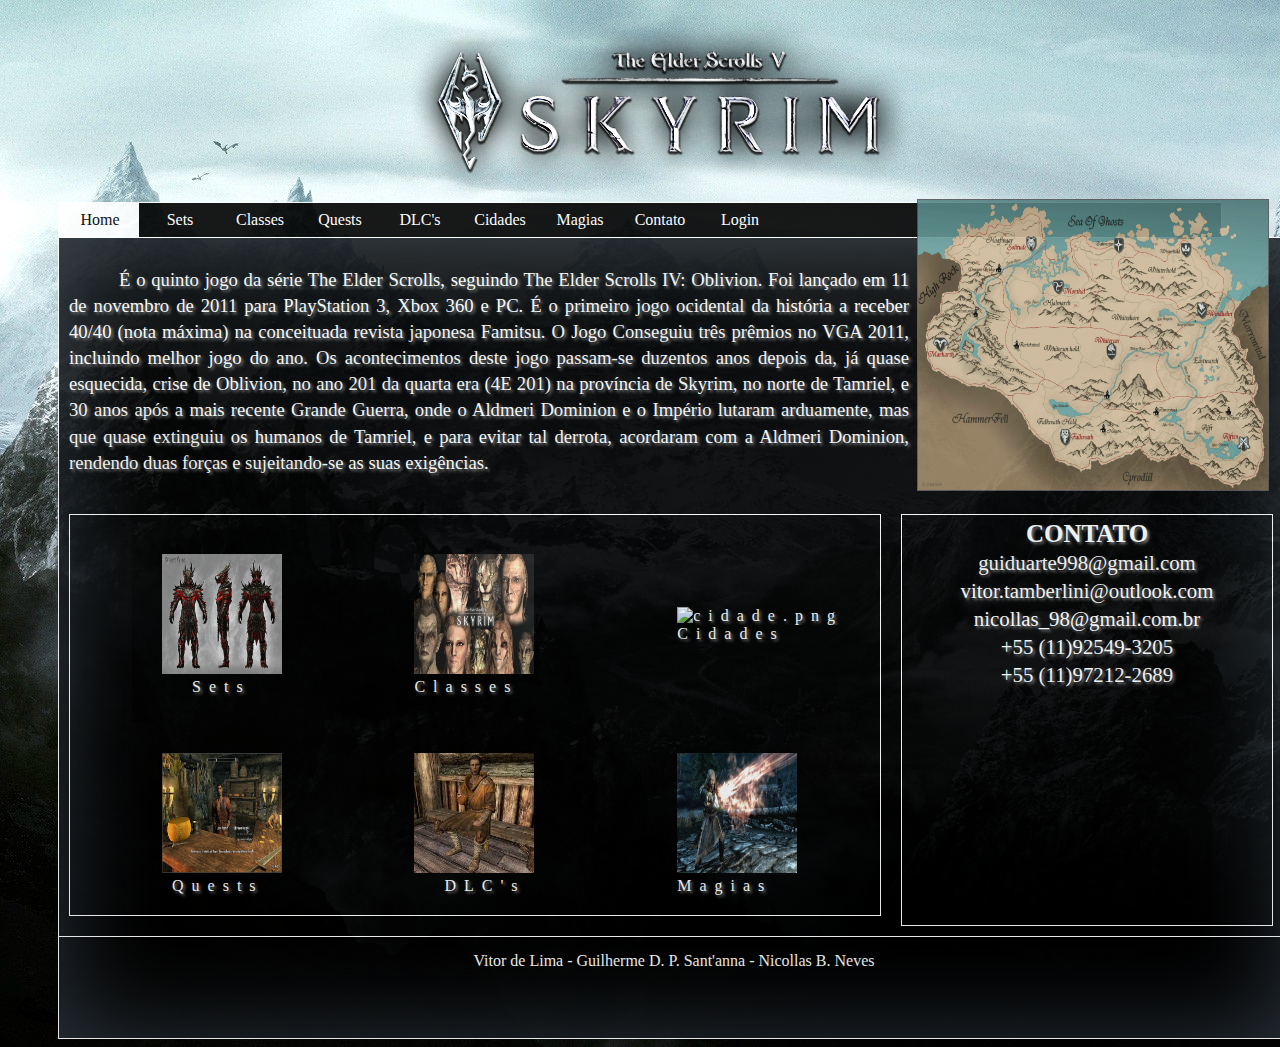
==== index.html @ c6e9a5b2 "Add files via upload" ====
<!DOCTYPE html>
<html>
    <head>
        <link rel="stylesheet" type="text/css" href="cssteste.css">
        <title>Skyrim Fansite</title>
        <meta charset="windows-1252">
        <meta name="viewport" content="width=device-width, initial-scale=1.0">
    </head>
    <body>
        <header>
            <a href="index.html"><img src="skyrim_logo.png" alt="Main Logo"></a>
        </header>
        <nav>
            <ul>
                <li><a id="active" href="index.html">Home</a></li>
                <li><a href="page2.html">Sets</a></li>
                <li><a href="classes.html">Classes</a></li>
                <li><a href="quests.html">Quests</a></li>
                <li><a href="dlc.html">DLC's</a></li>
                <li><a href="cidades.html">Cidades</a></li>
                <li><a href="magias.html">Magias</a></li>
                <li><a href="contato.html">Contato</a></li>    
                <li><a href="login.html">Login</a>    
            </ul>
        </nav>
        <div id="maindiv">
            <article>
                <div id="introducao">
                <p>� o quinto jogo da s�rie The Elder Scrolls, seguindo The Elder Scrolls IV: Oblivion. Foi lan�ado em 11 de novembro de 2011 para PlayStation 3, Xbox 360 e PC. � o primeiro jogo ocidental da hist�ria a receber 40/40 (nota m�xima) na conceituada revista japonesa Famitsu. O Jogo Conseguiu tr�s pr�mios no VGA 2011, incluindo melhor jogo do ano. Os acontecimentos deste jogo passam-se duzentos anos depois da, j� quase esquecida, crise de Oblivion, no ano 201 da quarta era (4E 201) na prov�ncia de Skyrim, no norte de Tamriel, e 30 anos ap�s a mais recente Grande Guerra, onde o Aldmeri Dominion e o Imp�rio lutaram arduamente, mas que quase extinguiu os humanos de Tamriel, e para evitar tal derrota, acordaram com a Aldmeri Dominion, rendendo duas for�as e sujeitando-se as suas exig�ncias.</p>
                </div>
                <div id="intimg">
                <img id="mapimg" height="290" width="350" src="skyrim_map.jpg" alt="Map">
                </div>
            </article>
            <div id="linksdiv">
                <table id="tabela">
                    <tbody>  
                       
                        <tr>
                            <td id="caixaS" style="width:20%; padding:0;">
                                <a id="sets" href="page2.html" title="Sets"><img alt="Armor.jpg" src="Armor.jpg" height="120" width="120"></a><br>
                                <a id="sets" href="page2.html" title="Sets" style="padding-left: 60px;">Sets</a></td>
                            <td style="width:20%; padding:0; ">
                                <a href="classes.html" title="Classes"><img alt="skyrim-races.jpg" src="skyrim-races.jpg" height="120" width="120"></a><br>
                                <a href="classes.html" title="Classes">Classes</a></td>
                            <td style="width:20%; padding:0; ">
                                <a href="cidades.html" title="Cidades"><img alt="cidade.png" src="cidade.png" height="120" width="120"></a><br>
                                <a href="cidades.html" title="Cidades">Cidades</a></td>
                        </tr>
                        <tr>
                            <td style="width:20%; padding-left: 30px; ">
                                <a href="quests.html" title="Quests"><img alt="quests.jpg" src="quests.jpg" height="120" width="120"></a><br>
                                <a href="quests.html" title="Quests" style="padding-left: 10px;">Quests</a></td>
                            <td style="width:20%; padding:0;>
                                <a id="npcs" href="dlc.html" title="DLC's"><img alt="npc.jpg" src="npc.jpg" height="120" width="120"></a><br>
                                <a id="npcs" href="dlc.html" title="DLC's">DLC's</a></td>
                            <td style="width:20%; padding:0; ">
                                <a href="magias.html" title="Magia"><img alt="skyrim-magia.jpg" src="skyrim-magia.jpg" height="120" width="120"></a><br>
                                <a href="magias.html" title="Magia">Magias</a></td>
                        </tr>
                     
                
                
                    </tbody>
                </table>
                
                
            </div>
            <div id="contactdiv">
                <strong><a href="contato.html">CONTATO</a></strong><br>
                <small>
                    guiduarte998@gmail.com<br>
                    vitor.tamberlini@outlook.com<br>
                    nicollas_98@gmail.com.br<br>
                    +55 (11)92549-3205<br>
                    +55 (11)97212-2689
                </small>
            </div>
            <footer>
                <center>Vitor de Lima - Guilherme D. P. Sant'anna - Nicollas B. Neves</center>
            </footer>
        </div>
    </body>
</html>
---- cssteste.css ----
footer {
    clear: both;
    border-top: 1px solid white;
    padding: 15px;
}
nav {
    opacity: 0.9;
}
#maindiv {
    opacity: 0.9;
    color:white;
    font-family: "Lucida Sans Unicode", "Lucida Grande", "sans-serif";
    height: 800px;
    width: 1230px;
    background-color: black;
    box-shadow: 0px 0px 100px #343d46 inset;
    margin-left: 50px;
    margin-right: 50px;
    border: 1px solid white;
    text-align: justify;
}
#introducao {
    padding: 10px 380px 10px 10px;
    text-indent: 50px;
    line-height: 1.4;
    text-shadow: 2px 2px 3px grey;
    font-size: 14pt;
    
}
#mapimg {
    margin: -305px 20px 10px 10px;
    border: 1px solid #555555;
    float:right;
    
}
#contactdiv {
    padding: 5px;
    font-size: 25px;
    text-shadow: 2px 2px 3px grey;
    text-align: center;
    border: 1px solid white;
    height: 400px;
    width: 360px;
    margin: 10px;
    float: left;
}
#tabela{
    height: 400px;
    width: 810px;
    margin: 10px;
    float: left;
    color: white;
    font-family: "Lucida Sans Unicode", "Lucida Grande", "sans-serif";
    letter-spacing: 8px;
    margin-left: 60px;
    text-shadow: 2px 2px 3px grey;
    
    
    
}
#linksdiv {
    border: 1px solid white;
    height: 400px;
    width: 810px;
    margin: 10px;
    float: left;
    color: white;
    text-shadow: 2px 2px 3px grey;
}
body {
    background-image: url("skyrim_bg.jpg");
    background-repeat: no-repeat;
    background-color: black;
}
header {
    margin-left: 400px;
    margin-top: 20px;
}
ul {
    font-family:Palatino Linotype;
    list-style-type: none;
    padding: 0;
    overflow: hidden;
    background-color: black;
    border: 1px solid white;
    margin: 0px 50px -1px 50px;
}
li {
    float: left;
    width: 80px;
}
li a {
    display:block;
    color: white;
    padding: 8px 0 8px 2px;
    text-decoration: none;
    text-align: center;
}
li a:hover {
    background-color: white;
    color:black;
}
#active {
    background-color: white;
    color:black;
    
}



a:link {
    text-decoration: none;
    color: white;
    
}

a:visited {
    text-decoration: none;
    color: white;
}

a:hover {
    text-decoration: none;
    color: white;
}

a:active {
    text-decoration: none;
    color: white;
}
#sets{
    padding: 20px 30px;
    
}
#npcs{
     padding: 20px 30px;
}
#caixaS{
    background-color: black;
    
    
}
tr td{
    width: 160px;
    height: 160px; 
    
    }
#vidro, #argorian{
    width: 380px;
    margin: 23px;
    float: left;
    border: 1px solid white;
    padding: 10px;
    text-shadow: 2px 2px 3px grey;
}
#pele, #dummer{
    width: 380px;
    margin: 23px;
    float: right;
    border: 1px solid white;
    padding: 10px;
    text-shadow: 2px 2px 3px grey;
}
#couro, #orc{
    width: 380px;
    margin-top: 32px;
    margin-left:520px;
    border: 1px solid white;
    padding: 10px;
    text-shadow: 2px 2px 3px grey;
}
#orcish, #khajiit{
    width: 380px;
    margin: 23px;
    float: left;
    border: 1px solid white;
    padding: 10px;
    text-shadow: 2px 2px 3px grey;
}
#daedric, #nordicos{
    width: 380px;
    margin: 23px;
    float: right;
    border: 1px solid white;
    padding: 10px;
    text-shadow: 2px 2px 3px grey;
}
#dragon, #bretao{
    width: 380px;
    margin-top: 32px;
    margin-left:520px;
    border: 1px solid white;
    padding: 10px;
    text-shadow: 2px 2px 3px grey;
    margin-bottom: 10px;
}
#itens{
    float: left;
    margin-left:8px;
    text-shadow: 2px 2px 3px grey;
   
}
#armor{
    height: 400px;
    width: 810px;
    margin: 10px;
    float: left;
    color: white;
    font-family: "Lucida Sans Unicode", "Lucida Grande", "sans-serif";
    letter-spacing: 8px;
    margin-left: 60px;
    text-shadow: 2px 2px 3px grey;
}
#texto {
    padding: 10px 10px 10px 10px;
    text-indent: 50px;
    line-height: 1.4;
    text-shadow: 2px 2px 3px grey;
    font-size: 14pt;
    text-shadow: 2px 2px 3px grey;
}
#page2 {
    opacity: 0.9;
    color:white;
    font-family: "Lucida Sans Unicode", "Lucida Grande", "sans-serif";
    height: 2000px;
    width: 1480px;
    background-color: black;
    box-shadow: 0px 0px 100px #343d46 inset;
    margin-left: 50px;
    margin-right: 50px;
    border: 1px solid white;
    text-align: justify;
}
#conjuracao{
    width: 380px;
    margin: 23px;
    float: left;
    border: 1px solid white;
    padding: 10px;
    
}
#destruicao{
    width: 380px;
    margin: 23px;
    float: right;
    border: 1px solid white;
    padding: 10px;
    
}
#alteracao{
    width: 380px;
    margin-top: 32px;
    margin-left:520px;
    border: 1px solid white;
    padding: 10px;
    
}
#ilusao{
    width: 380px;
    margin: 50px;
    float: left;
	margin-left:260px;
    border: 1px solid white;
    padding: 10px;   
}
#restauracao{
    width: 380px;
    margin: 50px;
    float: right;
	margin-right:260px;
    border: 1px solid white;
    padding: 10px;
    
}
#maindivmagias {
    opacity: 0.9;
    color:white;
    font-family: "Lucida Sans Unicode", "Lucida Grande", "sans-serif";
    height: 1500px;
    width: 1480px;
    background-color: black;
    box-shadow: 0px 0px 100px #343d46 inset;
    margin-left: 50px;
    margin-right: 50px;
    border: 1px solid white;
    text-align: justify;
}
#introducaomagias {
    padding: 10px 10px 10px 10px;
    text-indent: 50px;
    line-height: 1.4;
    text-shadow: 2px 2px 3px grey;
    font-size: 14pt;
    
}
.cidades {
    font-family: "Lucida Sans Unicode", "Lucida Grande", "sans-serif";
    text-align: justify;
    text-shadow: 2px 2px 3px grey;
    padding: 10px;
}
.historia {
    width: 800px;
    float: left;
}
.fotos {
    float: right;
    border: 2px white solid;
    margin-right: 80px;
    margin-top: 40px;
    margin-bottom: 30px;
}
#Whiterun, #Solitude, #Winterhold, #Windhelm, #Riften, #Dawnstar {
    clear: both;
}
hr {
    clear: both;
}
#maindivcity {
    opacity: 0.9;
    color:white;
    font-family: "Lucida Sans Unicode", "Lucida Grande", "sans-serif";
    height: 3950px;
    width: 1230px;
    background-color: black;
    box-shadow: 0px 0px 100px #343d46 inset;
    margin-left: 50px;
    margin-right: 50px;
    border: 1px solid white;
    text-align: justify;
}
#introducaocity {
    padding: 10px 380px 10px 10px;
    text-indent: 50px;
    line-height: 1.4;
    text-shadow: 2px 2px 3px grey;
    font-size: 14pt;
    
}
#introcontato{
    text-align: center;
    
    
}
.input{
    text-align: center;
}
#enter  {
    width: 30%;
    background-color: darkgrey;
    color: darkblack;
    padding: 14px 20px;
    margin: 8px 0;
    border: none;
    border-radius: 4px;
    cursor: pointer;
    text-shadow: 2px 2px 3px grey;
    font-size: 25px
        
}
.maindivquests {
    opacity: 0.9;
    color:white;
    font-family: "Lucida Sans Unicode", "Lucida Grande", "sans-serif";
    height: 1550px;
    width: 1230px;
    background-color: black;
    box-shadow: 0px 0px 100px #343d46 inset;
    margin-left: 50px;
    margin-right: 50px;
    border: 1px solid white;
    text-align: justify;
}
.introducaoquests {
    padding: 10px 10px 10px 10px;
    text-indent: 50px;
    line-height: 1.4;
    text-shadow: 2px 2px 3px grey;
    font-size: 14pt;
}
.main {
    font-family: "Lucida Sans Unicode", "Lucida Grande", "sans-serif";
    text-align: justify;
    text-shadow: 2px 2px 3px grey;
    padding: 15px;
}
#maindivdlc {
    opacity: 0.9;
    color:white;
    font-family: "Lucida Sans Unicode", "Lucida Grande", "sans-serif";
    height: 2200px;
    width: 1230px;
    background-color: black;
    box-shadow: 0px 0px 100px #343d46 inset;
    margin-left: 50px;
    margin-right: 50px;
    border: 1px solid white;
    text-align: justify;
}
#form_login{
    margin-left: 600px; 
    margin-right: 600px;
    box-shadow: 0px 0px 100px white inset;
    padding: 100px;
    text-align: center;
    font-family: "Lucida Sans Unicode", "Lucida Grande", "sans-serif";
    opacity: 0.9;
    margin-top: 5px;
    border: 1px solid white;
    border-radius: 3px;
    margin-bottom: 5px;
}
#botao_login {
  display: inline-block;
  border-radius: 4px;
  background-color: greenyellow;
  border: none;
  color: black;
  text-align: center;
  font-size: 28px;
  padding: 20px;
  width: 200px;
  transition: all 0.5s;
  cursor: pointer;
  margin-top: 5px;
}

input[type=text] {
    padding: 12px 20px;
    margin: 8px 0;
    display: inline-block;
    border: 1px solid #ccc;
    border-radius: 4px;
    box-sizing: border-box;
}    
input[type=password] {
    width: 100%;
    padding: 12px 20px;
    margin: 8px 0;
    display: inline-block;
    border: 1px solid #ccc;
    border-radius: 4px;
    box-sizing: border-box;
}   
#divprincipal {
    opacity: 0.7;
    color:white;
    font-family: "Lucida Sans Unicode", "Lucida Grande", "sans-serif";
    height: auto;
    width: auto;
    background-color: black;
    box-shadow: 0px 0px 100px #343d46 inset;
    margin-left: 50px;
    margin-right: 50px;
    border: 1px solid white;
}
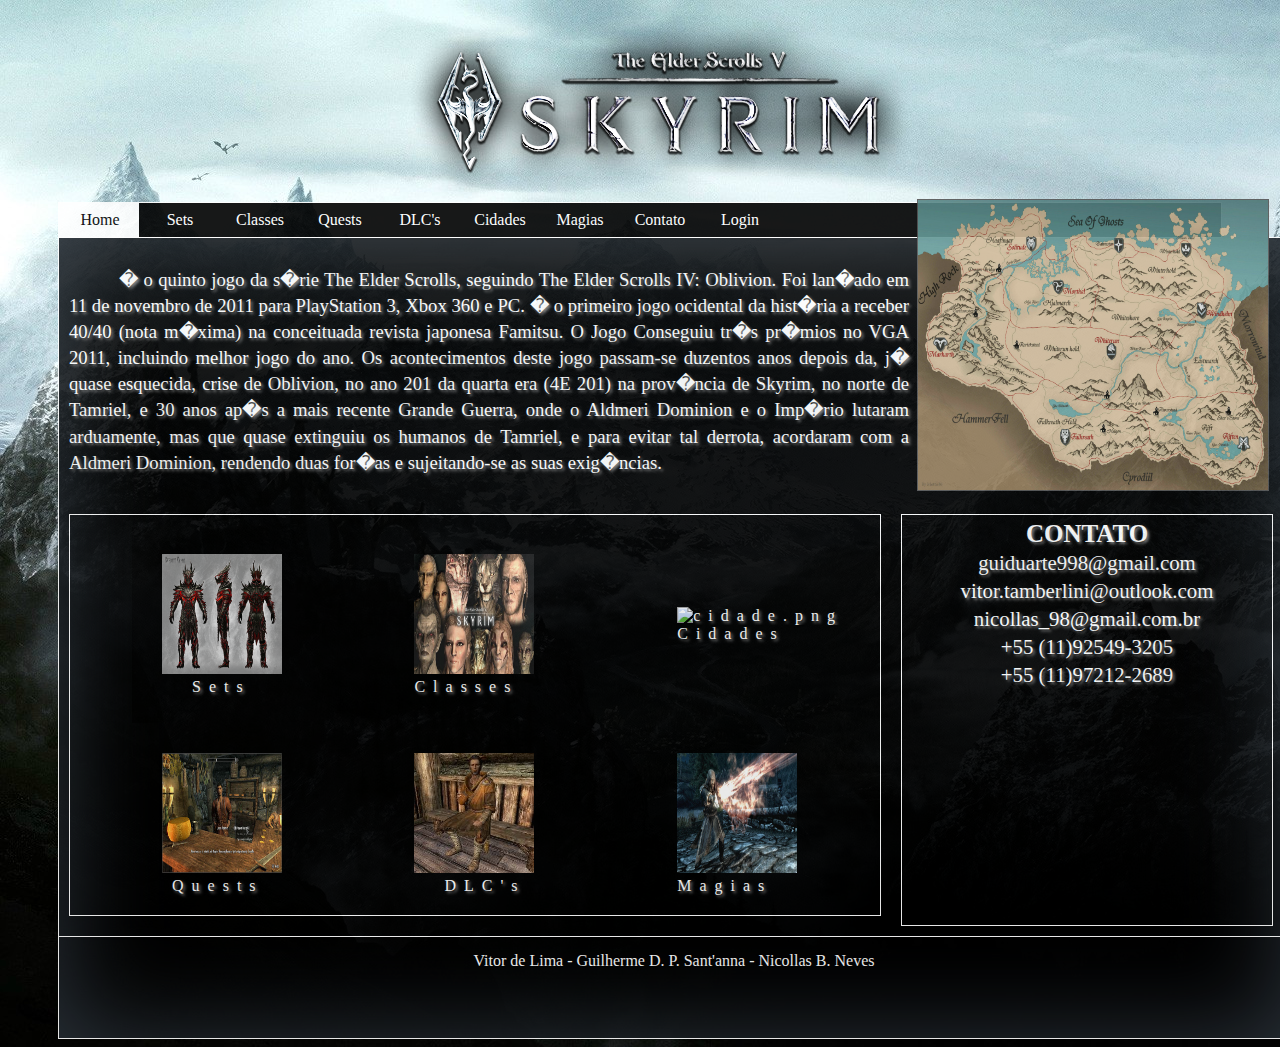
==== commit b695f984: "Add files via upload" ====
--- a/index.html
+++ b/index.html
@@ -3,7 +3,7 @@
     <head>
         <link rel="stylesheet" type="text/css" href="cssteste.css">
         <title>Skyrim Fansite</title>
-        <meta charset="windows-1252">
+        <meta charset="utf-8">
         <meta name="viewport" content="width=device-width, initial-scale=1.0">
     </head>
     <body>
